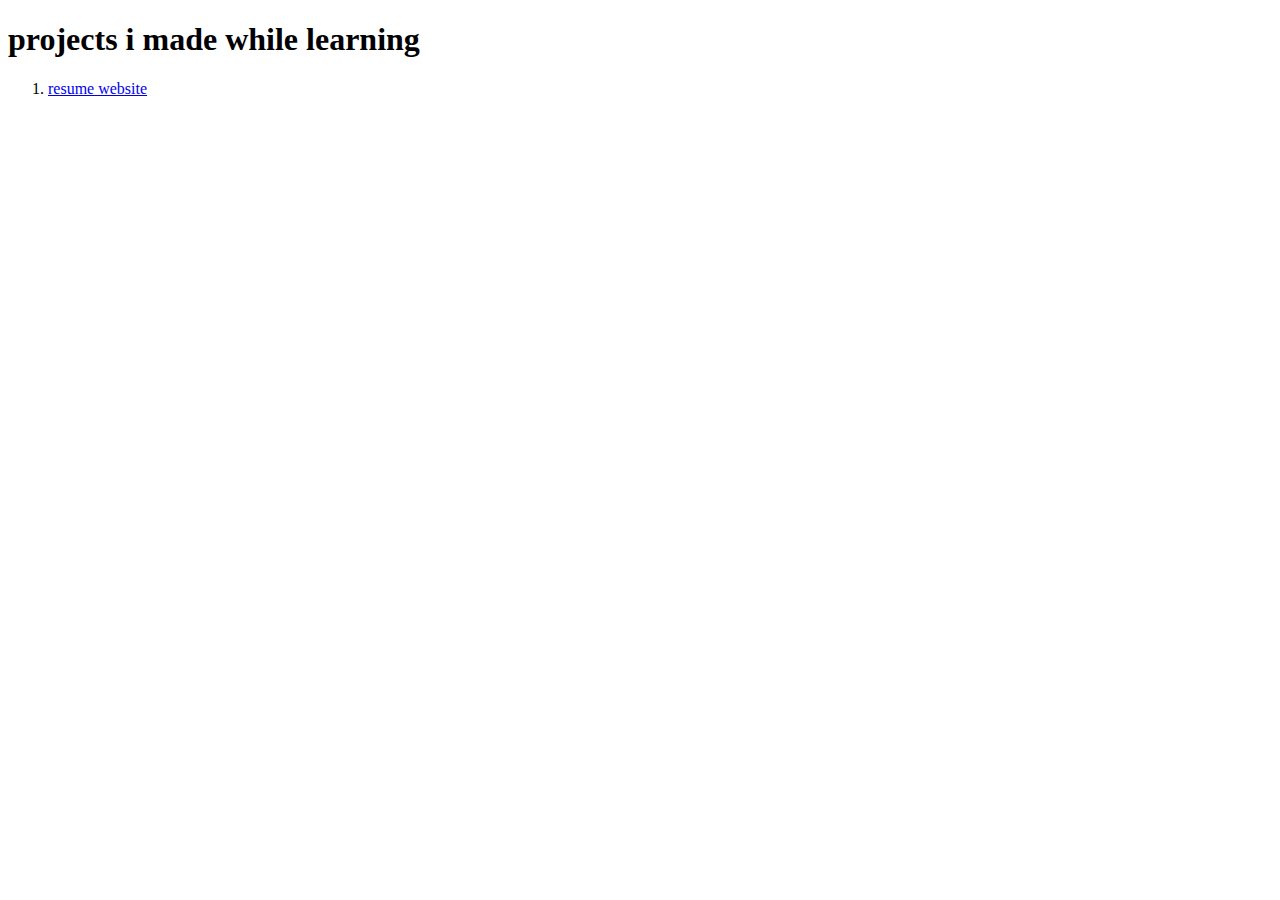
==== index.html @ c6fdf4b9 "Add files via upload" ====
<!DOCTYPE html>
<html lang="en">
<head>
  <meta charset="UTF-8">
  <meta name="viewport" content="width=device-width, initial-scale=1.0">
  <title>my portfolio</title>
</head>
<body>
  <h1>projects i made while learning</h1>
  <ol>
    <li><a href="./capstone1/index.html" target="_blank">resume website</a></li>
  </ol>
</body>
</html>
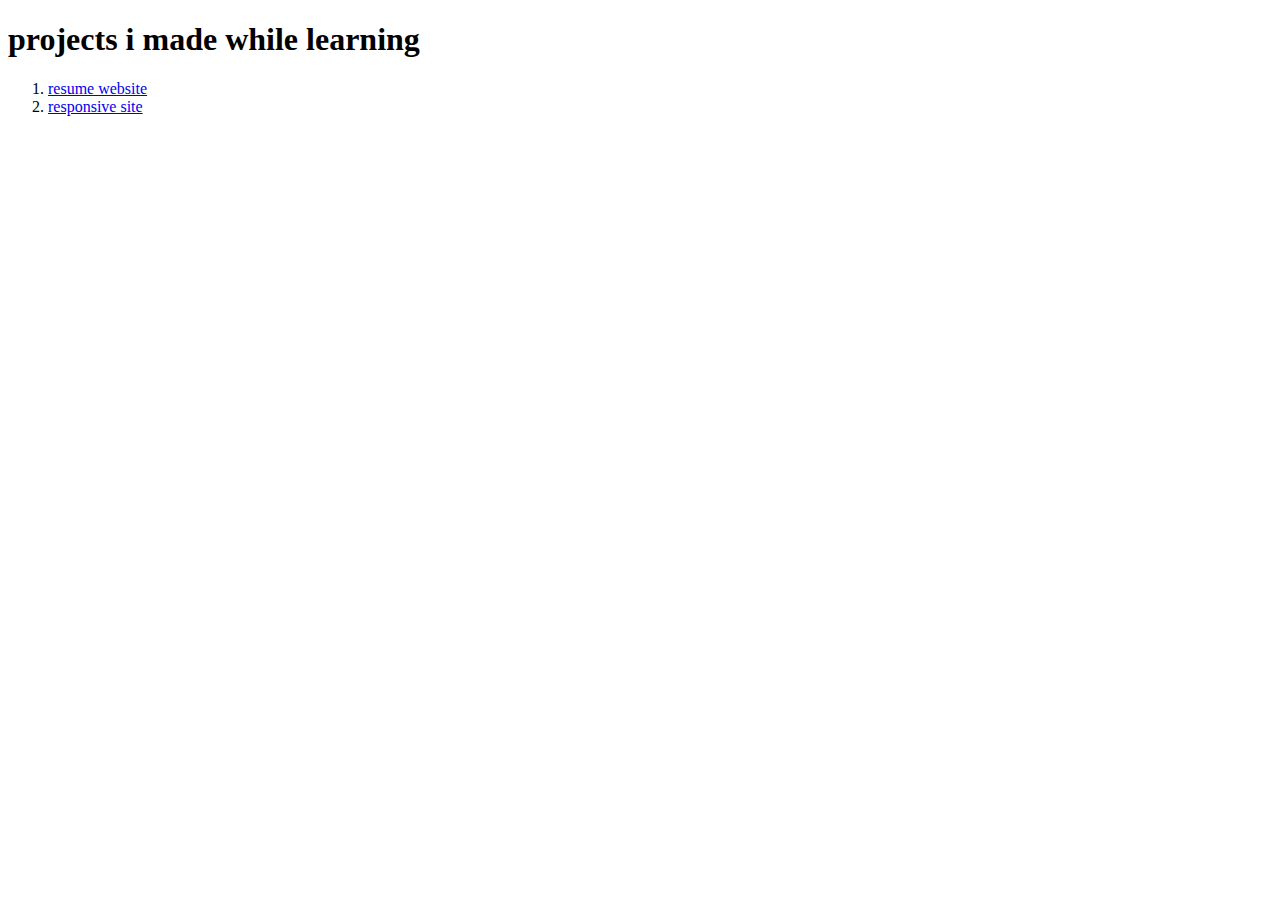
==== commit f39504e1: "Update index.html" ====
--- a/index.html
+++ b/index.html
@@ -9,6 +9,7 @@
   <h1>projects i made while learning</h1>
   <ol>
     <li><a href="./capstone1/index.html" target="_blank">resume website</a></li>
+    <li><a href="./project2/index.html" target="_blank">responsive site</a></li>
   </ol>
 </body>
-</html>+</html>
